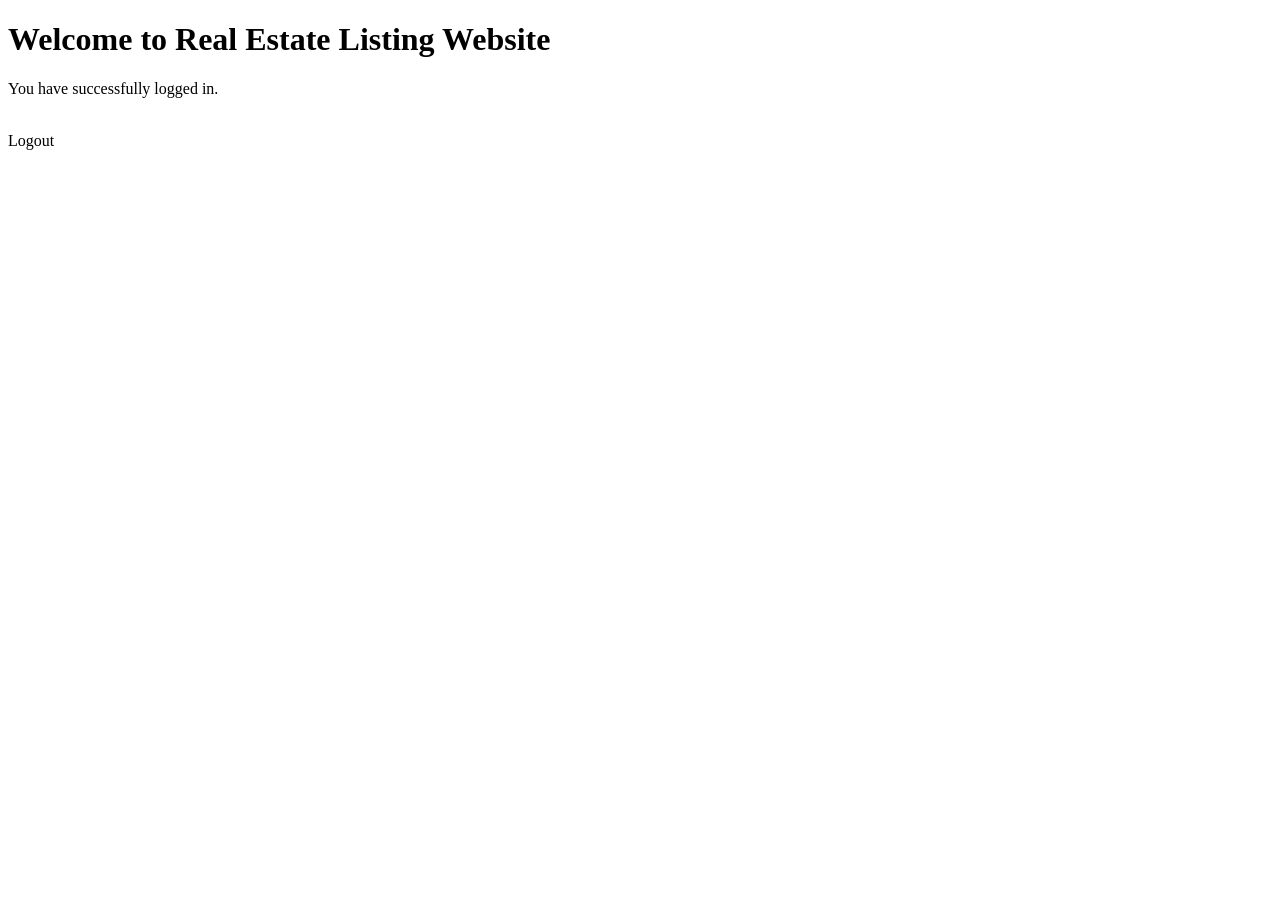
==== real-estate-listing-website/real-estate-listing-website/src/main/resources/templates/index.html @ bc8e2fbb "Implemented user authentication using Spring Security" ====
<!DOCTYPE html>
<html xmlns:th="http://www.thymeleaf.org">
<head>
    <title>Real Estate Listing Website</title>
</head>
<body>

<h1>Welcome to Real Estate Listing Website</h1>

<p>You have successfully logged in.</p>

<br>

<a th:href="@{/logout}">Logout</a>

</body>
</html>
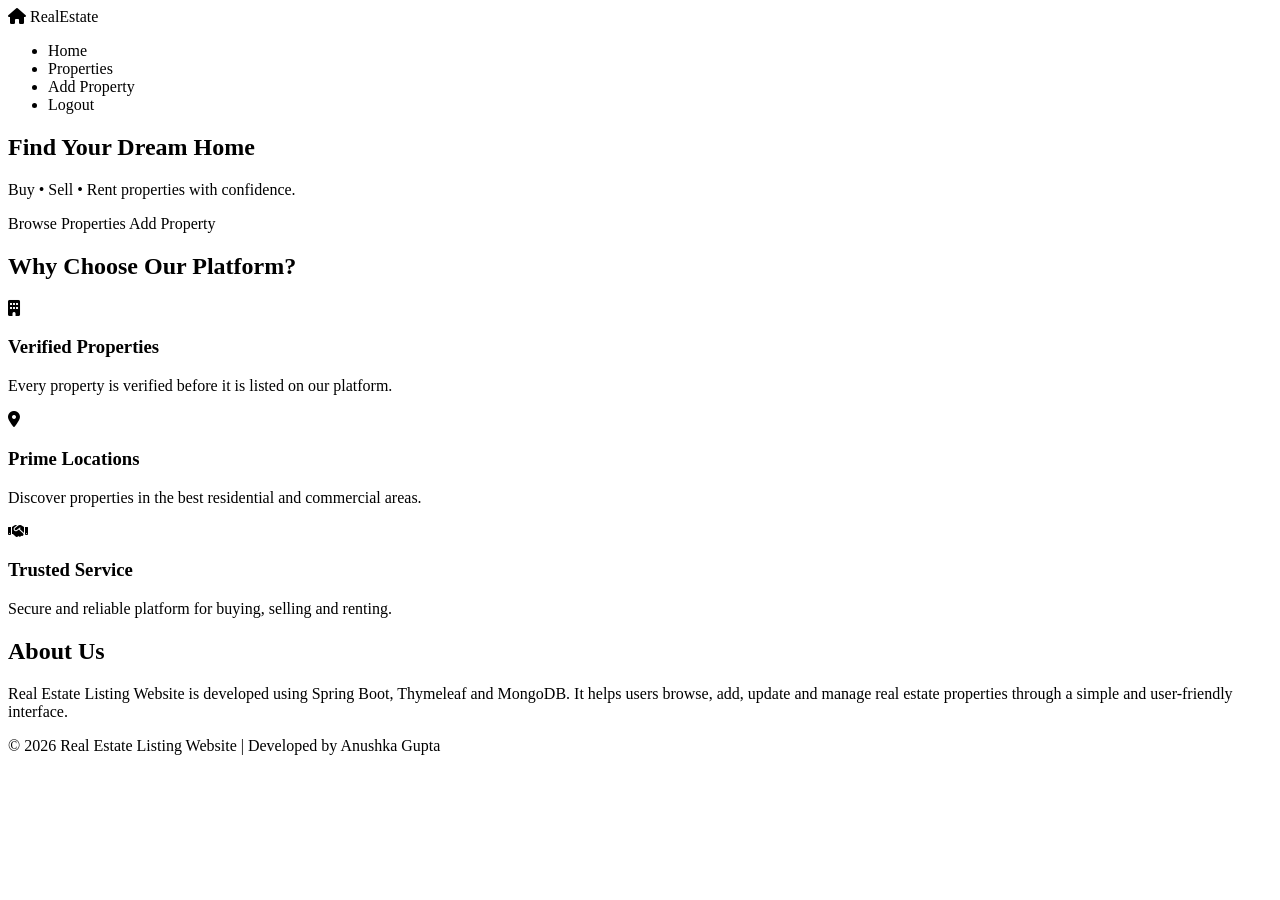
==== commit 8608585d: "Improved UI and completed property management module" ====
--- a/real-estate-listing-website/real-estate-listing-website/src/main/resources/templates/index.html
+++ b/real-estate-listing-website/real-estate-listing-website/src/main/resources/templates/index.html
@@ -1,17 +1,149 @@
 <!DOCTYPE html>
 <html xmlns:th="http://www.thymeleaf.org">
+<html lang="en"></html>
+
 <head>
+
+    <meta charset="UTF-8">
+    <meta name="viewport" content="width=device-width, initial-scale=1.0">
+
     <title>Real Estate Listing Website</title>
+
+    <link rel="stylesheet" th:href="@{/style.css}">
+
+    <link rel="stylesheet"
+          href="https://cdnjs.cloudflare.com/ajax/libs/font-awesome/6.7.2/css/all.min.css">
+
 </head>
+
 <body>
 
-<h1>Welcome to Real Estate Listing Website</h1>
+<!-- NAVBAR -->
 
-<p>You have successfully logged in.</p>
+<nav class="navbar">
 
-<br>
+    <div class="logo">
+        <i class="fa-solid fa-house"></i>
+        RealEstate
+    </div>
 
-<a th:href="@{/logout}">Logout</a>
+    <ul>
+
+        <li><a th:href="@{/}">Home</a></li>
+
+        <li><a th:href="@{/properties}">Properties</a></li>
+
+        <li><a th:href="@{/properties/add}">Add Property</a></li>
+
+        <li><a th:href="@{/logout}">Logout</a></li>
+
+    </ul>
+
+</nav>
+
+<!-- HERO -->
+
+<section class="hero">
+
+    <div class="overlay">
+
+        <h1>Find Your Dream Home</h1>
+
+        <p>
+            Buy • Sell • Rent properties with confidence.
+        </p>
+
+        <div class="buttons">
+
+            <a th:href="@{/properties}" class="btn">
+                Browse Properties
+            </a>
+
+            <a th:href="@{/properties/add}" class="btn secondary">
+                Add Property
+            </a>
+
+        </div>
+
+    </div>
+
+</section>
+
+<!-- FEATURES -->
+
+<section class="features">
+
+    <h2>Why Choose Our Platform?</h2>
+
+    <div class="feature-container">
+
+        <div class="feature-card">
+
+            <i class="fa-solid fa-building"></i>
+
+            <h3>Verified Properties</h3>
+
+            <p>
+                Every property is verified before it is listed on our platform.
+            </p>
+
+        </div>
+
+        <div class="feature-card">
+
+            <i class="fa-solid fa-location-dot"></i>
+
+            <h3>Prime Locations</h3>
+
+            <p>
+                Discover properties in the best residential and commercial areas.
+            </p>
+
+        </div>
+
+        <div class="feature-card">
+
+            <i class="fa-solid fa-handshake"></i>
+
+            <h3>Trusted Service</h3>
+
+            <p>
+                Secure and reliable platform for buying, selling and renting.
+            </p>
+
+        </div>
+
+    </div>
+
+</section>
+
+<!--ABOUT -->
+
+<section class="about">
+
+    <h2>About Us</h2>
+
+    <p>
+
+        Real Estate Listing Website is developed using Spring Boot,
+        Thymeleaf and MongoDB. It helps users browse, add,
+        update and manage real estate properties through a
+        simple and user-friendly interface.
+
+    </p>
+
+</section>
+
+<footer>
+
+    <p>
+
+        © 2026 Real Estate Listing Website | Developed by Anushka Gupta
+
+    </p>
+
+</footer>
 
 </body>
+
 </html>
